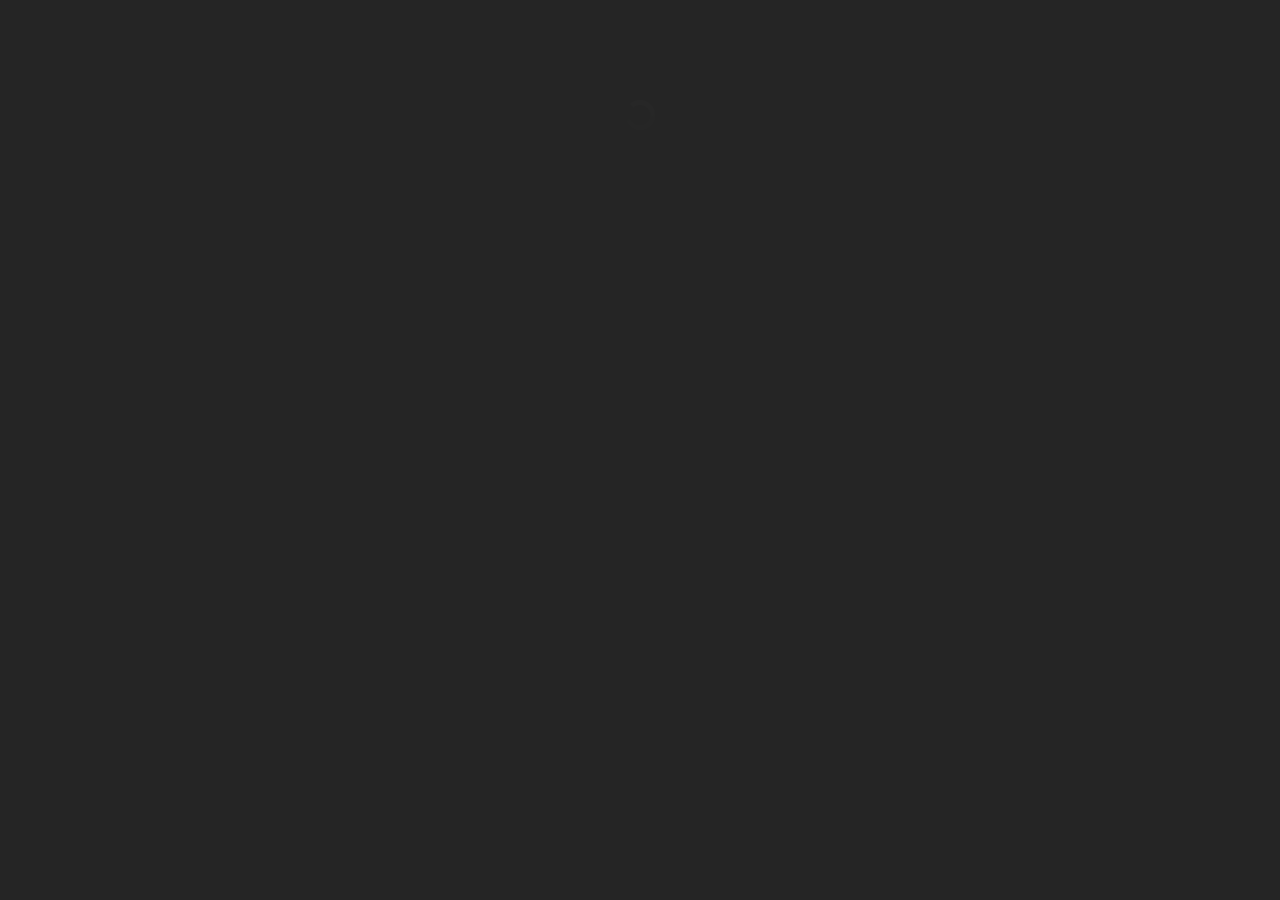
==== about.html @ c91931d6 "first commit" ====
<!doctype html>
<!--[if lt IE 7 ]><html class="ie ie6" lang="en"> <![endif]-->
<!--[if IE 7 ]><html class="ie ie7" lang="en"> <![endif]-->
<!--[if IE 8 ]><html class="ie ie8" lang="en"> <![endif]-->
<!--[if (gte IE 9)|!(IE)]><!--><html lang="en"> <!--<![endif]-->
<head>
<meta charset="utf-8">

<!--
••••••••••••••••••••••••

Powered by Type & Grids™
www.typeandgrids.com

••••••••••••••••••••••••
-->

<title>Dr. Roman Lissermann</title>
<meta name="description" content="Homepage of Dr. Roman Lissermann">
<meta name="author" content="Dr. Roman Lissermann">
<meta name="viewport" content="width=device-width, initial-scale=1, maximum-scale=1">

<!-- CSS
================================================================================================= -->
<link rel="stylesheet" href="css/base.css">
<link rel="stylesheet" href="css/themes/type_02.css">
<link rel="stylesheet" href="css/themes/color_12.css">

<!--[if lt IE 9]>
	<script src="http://html5shim.googlecode.com/svn/trunk/html5.js"></script>
<![endif]-->

<!-- Favicons
================================================================================================= -->
<link rel="shortcut icon" href="images/favicons/favicon.ico">
<link rel="apple-touch-icon" href="images/favicons/apple-touch-icon.png">
<link rel="apple-touch-icon" sizes="72x72" href="images/favicons/apple-touch-icon-72x72.png">
<link rel="apple-touch-icon" sizes="114x114" href="images/favicons/apple-touch-icon-114x114.png">

<!-- JS
================================================================================================= -->
<script src="js/libs/modernizr.min.js"></script>
<script src="js/libs/jquery-1.8.3.min.js"></script>
<script src="js/libs/jquery.easing.1.3.min.js"></script>
<script src="js/libs/jquery.fitvids.js"></script>
<script src="js/script.js"></script>

</head>
<body>

<!-- Write preloader to page - this allows the site to load for users with JS disabled -->
<script type="text/javascript">
	document.write("<div id='sitePreloader'><div id='preloaderImage'><img src='images/site_preloader.gif' alt='Preloader' /></div></div>");
</script>

<div class="container">
	
	<!-- Header begins ========================================================================== -->
	<header class="sixteen columns">
		<div id="logo">
			<h1>Dr. Roman Lissermann</h1>
			<h2>IT Auditor at Deutsche Bank</h2>
			<!--
			<img src="images/logo.png" width="275" height="35" alt="Logo" />
			-->
		</div>
		<nav>
			<ul>
				<li><a href="index.html" >Home</a></li>
				<li><a href="projects.html">Projects</a></li>							
				<!--<li><a href="publications.html">Publications</a></li>-->
				<li><a href="about.html" style="color: rgb(255,255,255)">About</a></li>		
				<!--<li><a href="http://wordpress.org" target="_blank">Blog</a></li>-->
			</ul>
		</nav>
		<hr />
	</header>
	<!-- Header ends ============================================================================ -->
	
	<div class="seven columns"> 
				<h4>News</h4>
				
				<ul class="linedList">
					<li>Finished my PhD. Here is a link to my thesis: <a href="http://tuprints.ulb.tu-darmstadt.de/4167/">Novel Devices and Interaction Concepts for Fluid Collaboration</a></li>
					<li>Accepted full paper at OzCHI 2014: <a href="https://www.tk.informatik.tu-darmstadt.de/de/publications/details/?no_cache=1&tx_bibtex_pi1%5Bpub_id%5D=TUD-CS-2014-0916">EarPut: Augmenting Ear-worn Devices for Ear-based Interaction</a></li>
					<li>Accepted  Springer publication: <a href="http://link.springer.com/article/10.1007/s00287-014-0799-z?sa_campaign=email/event/articleAuthor/onlineFirst">Immersive Tabletop: der digitale Tisch als Tisch</a></li>
					<li>Accepted work at CHI 2014.
 				   		<ul>
      						<li>(full paper) <a href="http://www.tk.informatik.tu-darmstadt.de/de/research/tangible-interaction/permulin/">Permulin: Mixed-Focus Collaboration on Multi-View Tabletops.</a></li>
	      					<li>(WiP) <a href="http://www.tk.informatik.tu-darmstadt.de/de/research/tangible-interaction/CollaborativeTV/">Interaction Techniques for Co-located Collaborative TV.</a></li>
    	  					<li>(Workshop Demo) <a href="www.tk.informatik.tu-darmstadt.de/de/research/tangible-interaction/earput/">EarPut: Augmenting Behind-the-Ear Devices for Mobile Interaction.</a></li>
	   				  </ul>
	 	  			<li>I got accepted for a summer internship <br/> at Yahoo! Research. </li>
					<li>CHI '13: Two WiP papers and one Interactivity got accepted.</li>
				</ul>
	
	</div>
	
	<div class="seven columns"> 
		<img src="./img/lissermann.jpg" width="400" alt="Dr. Roman Lissermann" />
	
	</div>
	
	
	
	
	<div class="two columns"> </div>
	
	<div class="seven columns"> 
			<h4>Conferences & Travel</h4>					
			<ul class="linedList">
				<li>04/2014, CHI 2014</li>
				<li>06/2013 - 10/2013, Yahoo Inc., Sunnyvale, USA</li>
				<li>05/2013, CHI 2013 (<a href="https://www.informatik.tu-darmstadt.de/de/forschung/veroeffentlichungen/details/?no_cache=1&tx_bibtex_pi1%5Bpub_id%5D=TUD-CS-2013-0033">WiP 1</a>, <a href="https://www.informatik.tu-darmstadt.de/de/forschung/veroeffentlichungen/details/?no_cache=1&tx_bibtex_pi1%5Bpub_id%5D=TUD-CS-2013-0034">WiP 2</a>, <a href="http://www.tk.informatik.tu-darmstadt.de/de/publications/details/?no_cache=1&tx_bibtex_pi1%5Bpub_id%5D=TUD-CS-2013-0051">Interactivity</a>)</li> 
				<li>03/2013, Invited Talk, NASA JPL, Los Angeles</li>
				<li>03/2013, IUI 2013 (<a href="http://www.smart-objects.org">Workshop</a>)</li>
				<li>11/2012, ACM MM 2012 (<a href="http://dl.acm.org/citation.cfm?id=2393347.2393372&coll=DL&dl=ACM">Paper</a>)</li>
				<li>05/2012, CHI 2012 (<a href="http://dl.acm.org/citation.cfm?id=2223656.2223839">WiP</a>)</li>
			</ul>		
					
	</div> 
	
	
	
	
	<!-- Footer begins ========================================================================== -->
	<footer class="sixteen columns">
		<hr />
		<ul id="footerLinks">
			<li>&copy; 2014 <a href="index.html">Dr. Roman Lissermann</a>. All rights reserved.</li>
				
				<li><a href="http://www.linkedin.com/pub/roman-lissermann/66/3a7/918"><img src="img/linkedin.png" border=0 /></a></li>
				
				<!-- *****************************************************************************************
				The "Powered by Type & Grids" link in the footer is required in the Free version
				typeandgrids.com/pirates -->
				<li>Powered by <a href="http://www.typeandgrids.com" target="_blank">Type &amp; Grids</a></li>
				<!--  ************************************************************************************ -->
				
		</ul>
	</footer>
	<!-- Footer ends ============================================================================ -->
		
		
</div><!-- container -->
</body>
</html>
---- css/base.css ----
/*
••••••••••••••••••••••••

Powered by Type & Grids™
www.typeandgrids.com

••••••••••••••••••••••••
*/

/*
Responsive grid is from Skeleton by Dave Gamache
www.getskeleton.com
*/

/*===================================================================================================
Contents
=====================================================================================================
	1) Reset & basics
	2) Basic styles
	3) Typography
	4) Links
	5) Lists
	6) Images
	7) Buttons
	8) Forms
	9) Misc
	10) Base 960 grid
    11) Tablet (Portrait)
    12) Mobile (Portrait)
    13) Mobile (Landscape)
    14) Clearing
	15) Portfolio slider
	16) Site styles
	17) Media queries
	18) Print styles
*/

/*===================================================================================================
1) Reset & basics
===================================================================================================*/
	html, body, div, span, applet, object, iframe, h1, h2, h3, h4, h5, h6, p, blockquote, pre, a, abbr, acronym, address, big, cite, code, del, dfn, em, img, ins, kbd, q, s, samp, small, strike, strong, sub, sup, tt, var, b, u, i, center, dl, dt, dd, ol, ul, li, fieldset, form, label, legend, table, caption, tbody, tfoot, thead, tr, th, td, article, aside, canvas, details, embed, figure, figcaption, footer, header, hgroup, menu, nav, output, ruby, section, summary, time, mark, audio, video {
		margin: 0;
		padding: 0;
		border: 0;
		font-size: 100%;
		font: inherit;
		vertical-align: baseline; }
	article, aside, details, figcaption, figure, footer, header, hgroup, menu, nav, section {
		display: block; }
	body {
		line-height: 1; }
	ol, ul {
		list-style: none; }
	blockquote, q {
		quotes: none; }
	blockquote:before, blockquote:after,
	q:before, q:after {
		content: '';
		content: none; }
	table {
		border-collapse: collapse;
		border-spacing: 0; }

/*===================================================================================================
2) Basic styles
===================================================================================================*/
	body {
		background: #fff;
		font: 14px/21px Arial, sans-serif;
		color: #444;
		-webkit-font-smoothing: antialiased; /* Fix for webkit rendering */
		-webkit-text-size-adjust: 100%;
		
		-webkit-transition: background-color 0.8s ease-out;
		-moz-transition: background-color 0.8s ease-out;
		-o-transition: background-color 0.8s ease-out;
		transition: background-color 0.8s ease-out;
	}

/*===================================================================================================
3) Typography
===================================================================================================*/
	h1, h2, h3, h4, h5, h6 {
		color: #222;
		font-family: Georgia, Arial, sans-serif;
		font-weight: normal; }
	h1 a, h2 a, h3 a, h4 a, h5 a, h6 a { font-weight: inherit; }
	h1 { font-size: 46px; line-height: 50px; margin-bottom: 14px;}
	h2 { font-size: 35px; line-height: 40px; margin-bottom: 10px; }
	h3 { font-size: 28px; line-height: 34px; margin-bottom: 6px; }
	h4 { font-size: 21px; line-height: 30px; margin-bottom: 6px; }
	h5 { font-size: 17px; line-height: 24px; }
	h6 { font-size: 14px; line-height: 21px; }
	.subheader { color: #777; }

	p { margin: 0 0 20px 0; }
	p img { margin: 0; }
	p.lead { font-size: 21px; line-height: 27px; color: #777;  }

	em { font-style: italic; }
	strong { font-weight: bold; color: #333; }
	small { font-size: 80%; }

	blockquote, blockquote p { font-family: Georgia, Arial, sans-serif; font-size: 14px; line-height: 1.5; font-style: italic; }
	blockquote { margin: 0 0 20px; padding: 9px 20px 0 19px; border-left: 1px solid #ddd; }
	blockquote cite { font-family: Arial, sans-serif; font-style: normal; font-weight: bold; display: block; padding-top: 8px; }
	blockquote cite:before { content: "\2014"; }
	/*blockquote cite a, blockquote cite a:visited, blockquote cite a:visited { color: #555; }*/

	hr { border: solid #ddd; border-width: 1px 0 0; clear: both; margin: 10px 0 30px; height: 0; }

/*===================================================================================================
4) Links
===================================================================================================*/
	a, a:visited { color: #333; text-decoration: underline; outline: 0; }
	a:hover, a:focus { color: #777; }
	p a, p a:visited { line-height: inherit; }

/*===================================================================================================
5) Lists
===================================================================================================*/
	ul, ol { margin-bottom: 20px; }
	ul { list-style: none outside; }
	ol { list-style: decimal; }
	ol, ul.square, ul.circle, ul.disc { margin-left: 30px; }
	ul.square { list-style: square outside; }
	ul.circle { list-style: circle outside; }
	ul.disc { list-style: disc outside; }
	ul ul, ul ol,
	ol ol, ol ul { margin: 4px 0 5px 30px; font-size: 90%;  }
	ul ul li, ul ol li,
	ol ol li, ol ul li { margin-bottom: 6px; }
	li { line-height: 18px; margin-bottom: 12px; }
	ul.large li { line-height: 21px; }
	li p { line-height: 21px; }

/*===================================================================================================
6) Images
===================================================================================================*/
	img.scale-with-grid {
		max-width: 100%;
		height: auto; }

/*===================================================================================================
7) Buttons
===================================================================================================*/
	.button,
	button,
	input[type="submit"],
	input[type="reset"],
	input[type="button"] {
		background: #eee; /* Old browsers */
		background: #eee -moz-linear-gradient(top, rgba(255,255,255,.2) 0%, rgba(0,0,0,.2) 100%); /* FF3.6+ */
		background: #eee -webkit-gradient(linear, left top, left bottom, color-stop(0%,rgba(255,255,255,.2)), color-stop(100%,rgba(0,0,0,.2))); /* Chrome,Safari4+ */
		background: #eee -webkit-linear-gradient(top, rgba(255,255,255,.2) 0%,rgba(0,0,0,.2) 100%); /* Chrome10+,Safari5.1+ */
		background: #eee -o-linear-gradient(top, rgba(255,255,255,.2) 0%,rgba(0,0,0,.2) 100%); /* Opera11.10+ */
		background: #eee -ms-linear-gradient(top, rgba(255,255,255,.2) 0%,rgba(0,0,0,.2) 100%); /* IE10+ */
		background: #eee linear-gradient(top, rgba(255,255,255,.2) 0%,rgba(0,0,0,.2) 100%); /* W3C */
	  border: 1px solid #aaa;
	  border-top: 1px solid #ccc;
	  border-left: 1px solid #ccc;
	  padding: 4px 12px;
	  -moz-border-radius: 3px;
	  -webkit-border-radius: 3px;
	  border-radius: 3px;
	  color: #444;
	  display: inline-block;
	  font-size: 11px;
	  font-weight: bold;
	  text-decoration: none;
	  text-shadow: 0 1px rgba(255, 255, 255, .75);
	  cursor: pointer;
	  /*margin-bottom: 20px;*/
	  line-height: normal;
	  padding: 8px 10px;
	  font-family: Arial, sans-serif; }

	.button:hover,
	button:hover,
	input[type="submit"]:hover,
	input[type="reset"]:hover,
	input[type="button"]:hover {
		color: #222;
		background: #ddd; /* Old browsers */
		background: #ddd -moz-linear-gradient(top, rgba(255,255,255,.3) 0%, rgba(0,0,0,.3) 100%); /* FF3.6+ */
		background: #ddd -webkit-gradient(linear, left top, left bottom, color-stop(0%,rgba(255,255,255,.3)), color-stop(100%,rgba(0,0,0,.3))); /* Chrome,Safari4+ */
		background: #ddd -webkit-linear-gradient(top, rgba(255,255,255,.3) 0%,rgba(0,0,0,.3) 100%); /* Chrome10+,Safari5.1+ */
		background: #ddd -o-linear-gradient(top, rgba(255,255,255,.3) 0%,rgba(0,0,0,.3) 100%); /* Opera11.10+ */
		background: #ddd -ms-linear-gradient(top, rgba(255,255,255,.3) 0%,rgba(0,0,0,.3) 100%); /* IE10+ */
		background: #ddd linear-gradient(top, rgba(255,255,255,.3) 0%,rgba(0,0,0,.3) 100%); /* W3C */
	  border: 1px solid #888;
	  border-top: 1px solid #aaa;
	  border-left: 1px solid #aaa; }

	.button:active,
	button:active,
	input[type="submit"]:active,
	input[type="reset"]:active,
	input[type="button"]:active {
		border: 1px solid #666;
		background: #ccc; /* Old browsers */
		background: #ccc -moz-linear-gradient(top, rgba(255,255,255,.35) 0%, rgba(10,10,10,.4) 100%); /* FF3.6+ */
		background: #ccc -webkit-gradient(linear, left top, left bottom, color-stop(0%,rgba(255,255,255,.35)), color-stop(100%,rgba(10,10,10,.4))); /* Chrome,Safari4+ */
		background: #ccc -webkit-linear-gradient(top, rgba(255,255,255,.35) 0%,rgba(10,10,10,.4) 100%); /* Chrome10+,Safari5.1+ */
		background: #ccc -o-linear-gradient(top, rgba(255,255,255,.35) 0%,rgba(10,10,10,.4) 100%); /* Opera11.10+ */
		background: #ccc -ms-linear-gradient(top, rgba(255,255,255,.35) 0%,rgba(10,10,10,.4) 100%); /* IE10+ */
		background: #ccc linear-gradient(top, rgba(255,255,255,.35) 0%,rgba(10,10,10,.4) 100%); /* W3C */ }

	.button.full-width,
	button.full-width,
	input[type="submit"].full-width,
	input[type="reset"].full-width,
	input[type="button"].full-width {
		width: 100%;
		padding-left: 0 !important;
		padding-right: 0 !important;
		text-align: center; }

	/* Fix for odd Mozilla border & padding issues */
	button::-moz-focus-inner,
	input::-moz-focus-inner {
    border: 0;
    padding: 0;
	}

/*===================================================================================================
8) Forms
===================================================================================================*/
	form {
		margin-bottom: 20px; }
	fieldset {
		margin-bottom: 20px; }
	input[type="text"],
	input[type="password"],
	input[type="email"],
	textarea,
	select {
		border: 1px solid #ccc;
		padding: 6px 4px;
		outline: none;
		-moz-border-radius: 2px;
		-webkit-border-radius: 2px;
		border-radius: 2px;
		font: 13px Arial, sans-serif;
		color: #444;
		margin: 0;
		width: 210px;
		max-width: 100%;
		display: block;
		margin-bottom: 20px;
		background: #fff; }
	select {
		padding: 0; }
	input[type="text"]:focus,
	input[type="password"]:focus,
	input[type="email"]:focus,
	textarea:focus {
		border: 1px solid #aaa;
 		color: #444;
 		-moz-box-shadow: 0 0 3px rgba(0,0,0,.2);
		-webkit-box-shadow: 0 0 3px rgba(0,0,0,.2);
		box-shadow:  0 0 3px rgba(0,0,0,.2); }
	textarea {
		min-height: 60px; }
	label,
	legend {
		display: block;
		font-weight: bold;
		font-size: 13px;  }
	select {
		width: 220px; }
	input[type="checkbox"] {
		display: inline; }
	label span,
	legend span {
		font-weight: normal;
		font-size: 13px;
		color: #444; }

/*===================================================================================================
9) Misc
===================================================================================================*/
	.remove-bottom { margin-bottom: 0 !important; }
	.half-bottom { margin-bottom: 10px !important; }
	.add-bottom { margin-bottom: 20px !important; }

/*===================================================================================================
10) Base 960 grid
===================================================================================================*/
    .container                                  { position: relative; width: 960px; margin: 0 auto; padding: 0; }
    .container .column,
    .container .columns                         { float: left; display: inline; margin-left: 10px; margin-right: 10px; }
    .row                                        { margin-bottom: 20px; }

    /* Nested Column Classes */
    .column.alpha, .columns.alpha               { margin-left: 0; }
    .column.omega, .columns.omega               { margin-right: 0; }

    /* Base Grid */
    .container .one.column,
    .container .one.columns                     { width: 40px;  }
    .container .two.columns                     { width: 100px; }
    .container .three.columns                   { width: 160px; }
    .container .four.columns                    { width: 220px; }
    .container .five.columns                    { width: 280px; }
    .container .six.columns                     { width: 340px; }
    .container .seven.columns                   { width: 400px; }
    .container .eight.columns                   { width: 460px; }
    .container .nine.columns                    { width: 520px; }
    .container .ten.columns                     { width: 580px; }
    .container .eleven.columns                  { width: 640px; }
    .container .twelve.columns                  { width: 700px; }
    .container .thirteen.columns                { width: 760px; }
    .container .fourteen.columns                { width: 820px; }
    .container .fifteen.columns                 { width: 880px; }
    .container .sixteen.columns                 { width: 940px; }

    .container .one-third.column                { width: 300px; }
    .container .two-thirds.column               { width: 620px; }

    /* Offsets */
    .container .offset-by-one                   { padding-left: 60px;  }
    .container .offset-by-two                   { padding-left: 120px; }
    .container .offset-by-three                 { padding-left: 180px; }
    .container .offset-by-four                  { padding-left: 240px; }
    .container .offset-by-five                  { padding-left: 300px; }
    .container .offset-by-six                   { padding-left: 360px; }
    .container .offset-by-seven                 { padding-left: 420px; }
    .container .offset-by-eight                 { padding-left: 480px; }
    .container .offset-by-nine                  { padding-left: 540px; }
    .container .offset-by-ten                   { padding-left: 600px; }
    .container .offset-by-eleven                { padding-left: 660px; }
    .container .offset-by-twelve                { padding-left: 720px; }
    .container .offset-by-thirteen              { padding-left: 780px; }
    .container .offset-by-fourteen              { padding-left: 840px; }
    .container .offset-by-fifteen               { padding-left: 900px; }

/*===================================================================================================
11) Tablet (Portrait)
===================================================================================================*/
    /* Note: Design for a width of 768px */

    @media only screen and (min-width: 768px) and (max-width: 959px) {
        .container                                  { width: 768px; }
        .container .column,
        .container .columns                         { margin-left: 10px; margin-right: 10px;  }
        .column.alpha, .columns.alpha               { margin-left: 0; margin-right: 10px; }
        .column.omega, .columns.omega               { margin-right: 0; margin-left: 10px; }
        .alpha.omega                                { margin-left: 0; margin-right: 0; }

        .container .one.column,
        .container .one.columns                     { width: 28px; }
        .container .two.columns                     { width: 76px; }
        .container .three.columns                   { width: 124px; }
        .container .four.columns                    { width: 172px; }
        .container .five.columns                    { width: 220px; }
        .container .six.columns                     { width: 268px; }
        .container .seven.columns                   { width: 316px; }
        .container .eight.columns                   { width: 364px; }
        .container .nine.columns                    { width: 412px; }
        .container .ten.columns                     { width: 460px; }
        .container .eleven.columns                  { width: 508px; }
        .container .twelve.columns                  { width: 556px; }
        .container .thirteen.columns                { width: 604px; }
        .container .fourteen.columns                { width: 652px; }
        .container .fifteen.columns                 { width: 700px; }
        .container .sixteen.columns                 { width: 748px; }

        .container .one-third.column                { width: 236px; }
        .container .two-thirds.column               { width: 492px; }

        /* Offsets */
        .container .offset-by-one                   { padding-left: 48px; }
        .container .offset-by-two                   { padding-left: 96px; }
        .container .offset-by-three                 { padding-left: 144px; }
        .container .offset-by-four                  { padding-left: 192px; }
        .container .offset-by-five                  { padding-left: 240px; }
        .container .offset-by-six                   { padding-left: 288px; }
        .container .offset-by-seven                 { padding-left: 336px; }
        .container .offset-by-eight                 { padding-left: 384px; }
        .container .offset-by-nine                  { padding-left: 432px; }
        .container .offset-by-ten                   { padding-left: 480px; }
        .container .offset-by-eleven                { padding-left: 528px; }
        .container .offset-by-twelve                { padding-left: 576px; }
        .container .offset-by-thirteen              { padding-left: 624px; }
        .container .offset-by-fourteen              { padding-left: 672px; }
        .container .offset-by-fifteen               { padding-left: 720px; }
    }

/*===================================================================================================
12) Mobile (Portrait)
===================================================================================================*/
    /* Note: Design for a width of 320px */

    @media only screen and (max-width: 767px) {
        .container { width: 300px; }
        .container .columns,
        .container .column { margin: 0; }

        .container .one.column,
        .container .one.columns,
        .container .two.columns,
        .container .three.columns,
        .container .four.columns,
        .container .five.columns,
        .container .six.columns,
        .container .seven.columns,
        .container .eight.columns,
        .container .nine.columns,
        .container .ten.columns,
        .container .eleven.columns,
        .container .twelve.columns,
        .container .thirteen.columns,
        .container .fourteen.columns,
        .container .fifteen.columns,
        .container .sixteen.columns,
        .container .one-third.column,
        .container .two-thirds.column  { width: 300px; }

        /* Offsets */
        .container .offset-by-one,
        .container .offset-by-two,
        .container .offset-by-three,
        .container .offset-by-four,
        .container .offset-by-five,
        .container .offset-by-six,
        .container .offset-by-seven,
        .container .offset-by-eight,
        .container .offset-by-nine,
        .container .offset-by-ten,
        .container .offset-by-eleven,
        .container .offset-by-twelve,
        .container .offset-by-thirteen,
        .container .offset-by-fourteen,
        .container .offset-by-fifteen { padding-left: 0; }

    }

/*===================================================================================================
13) Mobile (Landscape)
===================================================================================================*/
    /* Note: Design for a width of 480px */

    @media only screen and (min-width: 480px) and (max-width: 767px) {
        .container { width: 420px; }
        .container .columns,
        .container .column { margin: 0; }

        .container .one.column,
        .container .one.columns,
        .container .two.columns,
        .container .three.columns,
        .container .four.columns,
        .container .five.columns,
        .container .six.columns,
        .container .seven.columns,
        .container .eight.columns,
        .container .nine.columns,
        .container .ten.columns,
        .container .eleven.columns,
        .container .twelve.columns,
        .container .thirteen.columns,
        .container .fourteen.columns,
        .container .fifteen.columns,
        .container .sixteen.columns,
        .container .one-third.column,
        .container .two-thirds.column { width: 420px; }
    }

/*===================================================================================================
14) Clearing
===================================================================================================*/
    /* Self clearing goodness */
    .container:after { content: "\0020"; display: block; height: 0; clear: both; visibility: hidden; }

    /* Use clearfix class on parent to clear nested columns, or wrap each row of columns in a <div class="row"> */
    .clearfix:before,
    .clearfix:after,
    .row:before,
    .row:after {
      content: '\0020';
      display: block;
      overflow: hidden;
      visibility: hidden;
      width: 0;
      height: 0; }
    .row:after,
    .clearfix:after {
      clear: both; }
    .row,
    .clearfix {
      zoom: 1; }

    /* You can also use a <br class="clear" /> to clear columns */
    .clear {
      clear: both;
      display: block;
      overflow: hidden;
      visibility: hidden;
      width: 0;
      height: 0;
    }

/*===================================================================================================
15) Portfolio slider
===================================================================================================*/
	.portfolioSlider {	
		position:relative;
		
		/* Set width and height of slider here, in px, % or em */
		width: 600px;
		height: 300px;
		
		/* Used to prevent content "jumping" on page load - this property is removed when JavaScript is loaded and slider is instantiated */
		overflow: hidden;
	}

	/* Slides area */
	.portfolioSlider .portfolioWrapper {
		overflow:hidden;	
		position:relative;
		width:100%; 
		height:100%;
	}
	
	.portfolioSlider .portfolioSlide,
	.portfolioSlider .portfolioWrapper {
		/* Bakground behind slides  */
		
		background: #000000;
		/*
		background: -moz-linear-gradient(top, #111111 0%, #242424 100%); 	
		background: -webkit-linear-gradient(top, #111111 0%,#242424 100%); 
		background: -o-linear-gradient(top, #111111 0%,#242424 100%);
		background: -ms-linear-gradient(top, #111111 0%,#242424 100%); 	
		background: linear-gradient(top, #111111 0%,#242424 100%);
		*/
	}
	
	/* Slides holder, grabbing container */
	.portfolioSlider .portfolioSlidesContainer {
		position: relative;
		left: 0;
		top: 0 !important;
		list-style:none !important;
		margin:0 !important;
		padding:0 !important;
		border: 0 !important;
	}
	
	/* Slide item */
	.portfolioSlider .portfolioSlide {
		padding: 0 !important;
		margin: 0 !important;	
		border: 0 !important;
		list-style: none !important;
		position:relative;
		float:left;
		overflow:hidden;	
	}

	/* Arrow navigation */
	.portfolioSlider .arrow {	
		/*background:url(../img/controlsSprite.png) no-repeat 0 0;*/
		background-color: #C00;
		background-repeat: no-repeat;
		background-position: 0 0;
	
		/* Change arrow size here */
		width: 45px;
		height: 90px;
		top:50%;
		margin-top:-45px;
		cursor: pointer;
		display: block;
		position: absolute;		
		z-index:25;
	}
	
	.portfolioSlider .arrow:hover {
		
	}
	.portfolioSlider .arrow.disabled {
		
	}
	
	/* Left arrow */
	.portfolioSlider .arrow.left {
		background-position: top left;
		left: 0;	
	}
	
	/* Right arrow */
	.portfolioSlider .arrow.right {
		background-position: top right;
		right: 0;
	}
	
	/* Control navigation container (bullets or thumbs) */
	.portfolioSlider .portfolioControlNavOverflow {
		width:100%;
		overflow:hidden;
		position:absolute;
		margin-top:-20px;
		z-index:25;
	}
	/* This container is inside ".portfolioControlNavContainer"  
	   and is used for auto horizontal centering */
	.portfolioSlider .portfolioControlNavCenterer {	
		float: left;
		position: relative;
		left: -50%;
	}
	
	/* Control navigation container*/ 
	.portfolioSlider .portfolioControlNavContainer {
		float: left;
		position: relative;
		left: 50%;	
	}
	
	/* Scrollable thumbnails containers */
	.portfolioSlider .portfolioControlNavThumbsContainer {		
		left:0;
		position:relative;
	}
	
	.portfolioSlider .thumbsAndArrowsContainer {
		overflow:hidden;
		width: 100%;
		position: relative;
	}
	
	.portfolioSlider .portfolioControlNavOverflow.portfolioThumbs {	
		width: auto;
		position: relative;
		overflow: hidden;
		margin-top:4px;	
	}
	
	.portfolioSlider .portfolioControlNavOverflow a{	
		background:#0C0 none no-repeat scroll 0 0;
		width:20px;
		height:20px;	
		float:left;	
		cursor:pointer;	
		position:relative;
		display:block;
		text-indent: -9999px;	
	}
	
	/* Current control navigation item */
	.portfolioSlider .portfolioControlNavOverflow a.current {	
		background-color: #C00;	
	}
	
	/* Hover state navigation item */
	.portfolioSlider .portfolioControlNavOverflow a:hover {	
		background-color: #00C;
	}
	
	/* Thumbnails */
	.portfolioSlider .portfolioControlNavOverflow a.portfolioThumb{	
		/*background: none no-repeat 0 0;*/
		/*background-color: ;*/
		width:144px;
		height:60px;	
		/* thumbnails spacing, use margin-right only */	
		margin-right:4px;
	}
	
	.portfolioSlider .portfolioControlNavOverflow a.portfolioThumb.current {	
		background-position: -3px -3px  !important;
		border:3px solid #C00 !important;
		width:138px;
		height:54px;
	}
	
	.portfolioSlider .portfolioControlNavOverflow a.portfolioThumb:hover {	
		background-position: -3px -3px;	
		border:3px solid #00C;
		width:138px;
		height:54px;
	}
	
	.portfolioSlider .thumbsArrow {	
		width: 38px;
		height: 68px;	
		cursor: pointer;
		display: block;
		position: relative;		
		z-index: 25;
		background: #C99;
	}
	
	.portfolioSlider .thumbsArrow.left {	
		float: left;
	}
	
	.portfolioSlider .thumbsArrow.right {	
		float: right;
	}
	
	.portfolioSlider .thumbsArrow:hover  {
		
	}
	
	.portfolioSlider .thumbsArrow.disabled {
		
	}
	
	/* Captions container */
	.portfolioSlider .portfolioCaption {
		z-index:20;
		display:block;
		position:absolute;	
		left:0;
		top:0;
		/*font: normal normal normal 1em/1.5em Georgia, serif;
		color:#FFF;		*/
	}
	
	/* Caption item */
	.portfolioSlider .portfolioCaptionItem {
		position:absolute;	
		left:0;
		top:0;
		margin: 0;
		padding: 0;
	}
	
	/* Loading screen */
	.portfolioSlider .portfolioLoadingScreen {
		background:#FFF;
		width:100%;
		height:100%;
		position:absolute;
		z-index:99;	
	}
	
	/* Loading screen text ("Loading...") */
	.portfolioSlider .portfolioLoadingScreen p {		
		width:100%;
		position:absolute;	
		margin:0 auto;
		top: 45%;
		text-align:center;
	}
	
	/* Single slide image preloader */
	.portfolioSlider .portfolioPreloader {	
		position: absolute;
		width: 30px;
		height: 30px;
		left: 50%;
		top: 50%;
		margin-left: -12px;
		margin-top: -12px;	
		z-index: 0;	
		background-image: url(slider_assets/preloader.gif);
	}
	
	.portfolioSlider .grab-cursor{cursor:move;}
	.portfolioSlider .grab-cursor{cursor:url("slider_assets/grab.png") 8 8,-moz-grab;}
	.portfolioSlider .grab-cursor{*cursor:url(slider_assets/grab.cur);}
	.portfolioSlider .grab-cursor{cursor:move\0/;} /* ie8 hack */
	
	.portfolioSlider .grabbing-cursor{cursor:move;}
	.portfolioSlider .grabbing-cursor{cursor:url("slider_assets/grabbing.png") 8 8,-moz-grabbing;}
	.portfolioSlider .grabbing-cursor{*cursor:url(slider_assets/grabbing.cur);}
	
	/* Cursor used if mouse dragging is disabled */
	.portfolioSlider .auto-cursor{cursor:auto;}
	
	.portfolioSlider .portfolioHtmlContent {
		position: absolute;
		top: 0;
		left: 0;
	}
	
	.portfolioSlider .non-draggable {
		cursor: auto;
	}
	
	.portfolioSlider .fade-container .portfolioSlide{
		position: absolute;
		left: 0;
		top: 0;
		list-style-type: none;
		margin: 0;
		padding: 0;
		z-index: 10;
	}
	
	.portfolioSlider .portfolioImage {
		max-width:none;
		margin:0;
		padding: 0 !important;
		border: 0 !important;	
	}

	/* Customization */
	.projectThumbnail {
		cursor: pointer;	
	}
	
	.project img.thumbnailImage {
		max-width: 100%;
		height: auto;
		cursor: pointer;
	}
	
	.portfolioSlider {
		width: 100%;
		position: absolute;
		left: 0;
		top: 0;
		overflow: hidden;
		z-index: 10;
	}
	
	.portfolioSliderData {
		display: none;
		overflow: hidden;
	}
	
	.portfolioSlidesContainer {
		display: block;
	}
	
	.first-img-preloader {
		position: absolute;
		left: 0;
		top: 0;
		z-index: 12;
		background: #000;
		/*background: rgba(0,0,0,1.0);*/
		/*filter:inherit;*/
	}
	
	.preloader-graphics {
		position: relative;
		width: 30px;
		height: 30px;
		left: 50%;
		top: 50%;
		margin-left: -12px;
		margin-top: -12px;	
		z-index: 0;	
		background-image: url(slider_assets/preloader.gif);
	}

/*===================================================================================================
16) Site styles
===================================================================================================*/
h1 { font-size: 48px; line-height: 1.2; }
h2 { font-size: 36px; line-height: 1.2; }
h3 { font-size: 24px; line-height: 1.2; }
h4 { font-size: 18px; line-height: 1.2; }
h5 { font-size: 14px; line-height: 1.2; }
h6 { font-size: 12px; line-height: 1.2; }

.currentPage, button.currentPage:hover {
	color: #bbb;
	cursor: default;
}

button.currentPage:hover {
	cursor: auto;
}

#sitePreloader {
	position: absolute;
	top: 0;
	left: 0;
	width: 100%;
	height: 100%;
	background-color: #000;
	z-index: 2;
}

#preloaderImage {
	width: 30px;
	margin: 100px auto;
}

header {
	padding-top: 80px;
	border-top: 3px solid #000;
}

#logo, #logoDetailView {
	float: left;
	cursor: pointer;
}

#logo img, #logoDetailView img {
	margin-top: 28px;
}

#logo h1, #logoDetailView h1 {
	font-family: Georgia, Arial, sans-serif;
	font-weight: normal;
    font-style: normal;
	font-size: 36px;
	line-height: 1.5;
	letter-spacing: -0.05em;
	text-rendering: optimizeLegibility;
}

#logo h2, #logoDetailView h2 {
	font-family: Georgia, Arial, sans-serif;
	font-weight: normal;
    font-style: italic;
	font-size: 16px;
	line-height: 1.2;
	letter-spacing: -0.07em;
	text-rendering: optimizeLegibility;
	margin-top: -23px;
}

a, button {
	-webkit-transition: color 0.2s ease-out;
	-moz-transition: color 0.2s ease-out;
	-o-transition: color 0.2s ease-out;
	transition: color 0.2s ease-out;
}

a, a:visited {
	color: #333;
}

a:hover, a:active, a:focus, #heroNav a:hover, #heroNav a:visited:hover, #heroNav a:active, #heroNav a:focus, #formSubmit:hover, .contentModule a:hover, .contentModule a:visited:hover, .contentModule a:active, .contentModule a:focus { color: #777777; } {
	color: #888;
}

nav {
	list-style: none;
	float: right;
	padding-top: 45px;
	margin-bottom: -30px;
	padding-bottom: 20px;
}

nav ul li {
	display: inline;
	padding-left: 26px;
}

nav ul li:first-child {
	padding-left: 0px;
}

nav ul li a, nav ul li a:visited, nav ul li button, nav ul li span {
	font-family: Arial, sans-serif;
	font-weight: bold;
    font-style: normal;
	font-size: 12px;
	line-height: 1.5;
	letter-spacing: 0;
	text-rendering: auto;
	text-decoration: none;
}

nav ul li button, .projectNav button {
	background: none;
	border: none;
	text-shadow: none;
	padding: 0;
}

nav ul li button {
	margin-bottom: 0px;
}

nav ul li button:hover, .projectNav button:hover {
	background: none;
	border: none;
}

nav ul li button:hover, nav ul li button:active, nav ul li button:focus, nav ul li a:hover, nav ul li a:active, nav ul li a:focus {
	color: #888;
	outline: 0;
}

#overview {
	padding-bottom: 10px;	
}

#overview h3 {
	font-family: Georgia, Arial, sans-serif;
	font-weight: normal;
    font-style: normal;
	font-size: 36px;
	line-height: 1.2;
	letter-spacing: -0.04em;
	text-rendering: auto;
	color: #333;
	margin-top: -7px;
	margin-bottom: 22px;	
}

.project {
	margin-bottom: 40px;
	position: relative;
	overflow: hidden;
}

.projectThumbnail {
	max-width: 100%;
	height: 100%;
}

.projectThumbnail img {
	display: block;
}

.projectThumbnailHover {
	background-color: #000;
	background-color: rgba(0, 0, 0, 0.8);
	position: absolute;
	width: 100%;
	height: 100%;
	display: none;
	z-index: 10;
}

.projectThumbnailHover h4 {
	font-family: Georgia, Arial, sans-serif;
	font-weight: normal;
    font-style: normal;
	font-size: 24px;
	line-height: 1.2;
	letter-spacing: -0.05em;
	text-rendering: auto;
	color: #fff;
	position: absolute;
	margin-top: 40px;
	display: none;
}

.projectThumbnailHover h5 {
	font-family: Arial, sans-serif;
	font-weight: bold;
    font-style: normal;
	font-size: 12px;
	line-height: 1.2;
	letter-spacing: 0;
	text-rendering: auto;
	color: #fff;
	position: absolute;
	padding-top: 69px;
	display: none;
}

.projectInfo {
	overflow: hidden;
}

.projectInfo h4 {
	font-family: Arial, sans-serif;
	font-weight: bold;
    font-style: normal;
	font-size: 14px;
	line-height: 1.2;
	letter-spacing: -0.05em;
	text-rendering: auto;
	color: #444;
	padding-top: 12px;
	padding-bottom: 8px;
	margin-bottom: 4px;
	float: left;
}

.projectNav {
	font-family: Arial, sans-serif;
	font-weight: bold;
    font-style: normal;
	font-size: 11px;
	line-height: 1.2;
	letter-spacing: 0;
	text-rendering: auto;
	color: #444;
	border-top: 1px solid #ddd;
	border-bottom: 1px solid #ddd;
	height: 29px;
	margin-bottom: 9px;
	padding-top: 4px;
	margin-top: 38px;
}

.projectNavCounter {
	font-family: Arial, sans-serif;
	font-weight: bold;
    font-style: normal;
	font-size: 12px;
	letter-spacing: 0;
	text-rendering: auto;
	color: #444;
	font-size: 12px;
	padding-top: 11px;
	float: right;
	text-align: right;
}

.projectNavClose button, .projectNavButtons button, .projectNavEnlarge button {
	font-family: Arial, sans-serif;
	font-weight: bold;
    font-style: normal;
	font-size: 11px;
	line-height: 1.2;
	text-rendering: auto;
	color: #444;
	cursor: pointer;
	text-transform: uppercase;
	letter-spacing: 0.07em;
	text-decoration: none;
}

.projectNav button:hover, .projectNav button:active, .projectNav button:focus {
	color: #777;
	outline: 0;
}

.projectNavInactive, button.projectNavInactive, button.projectNavInactive:hover, button.projectNavInactive:active {
	color: #ccc;
	text-decoration: none;
	cursor: auto;
}

.projectNavEnlarge {
	float: left;
	/*padding-left: 1px;*/
	padding-top: 5px;
	padding-top: 7px\9; /* IE adjustment */
	width: auto;
}

.projectNavClose {
	float: right;
	padding-top: 5px;
	padding-top: 7px\9; /* IE adjustment */
}

.projectNavButtons {
	padding-top: 5px;
	padding-top: 7px\9; /* IE adjustment */
	text-align: center;
}

/* Tweak positioning slightly in Firefox */
@-moz-document url-prefix() {
	.projectNavEnlarge, .projectNavClose, .projectNavButtons {
		padding-top: 7px;
	}
}

.projectInfo, .linedList {
	border-bottom: 3px solid #ddd;
}

.projectInfo p:nth-of-type(1) {
	margin-top: 9px;
}

.projectInfo p:nth-last-child(2) {
	padding-bottom: 10px;
	border-bottom: 1px solid #ddd;
}

#about p, #about blockquote {
	margin-bottom: 24px;
}

p strong, .projectInfo strong {
	color: #444;
}

p, .projectInfo p, .projectInfo li {
	font-family: Arial, sans-serif;
	font-weight: normal;
    font-style: normal;
	font-size: 14px;
	line-height: 1.3;
	letter-spacing: 0;
	text-rendering: auto;
}

.projectInfo ul {
	margin-top: -8px;
	margin-bottom: 7px;
}

.projectInfo p + ul {
	margin-top: -20px;
}

.projectInfo li, .linedList li {
	border-top: 1px solid #ddd;
	margin-top: 6px;
	margin-bottom: -1px;
	padding-top: 6px;
	padding-bottom: 0px;
}

.projectInfo li:first-child {
	border-top: none;
}

.projectInfo li:last-child {
	margin-bottom: -2px;
}

.linedList {
	padding-bottom: 7px;
}

#about img, #detailView img {
	max-width: 100%;
	height: auto;
}

#detailView img {
	padding-bottom: 12px;
}

#detailViewImages {
	text-align: center;
}

#detailViewBack {
	font-size: 12px;
	font-weight: bold;
	margin-top: -18px;
}

#detailViewBack a {
	text-decoration: none;
}

footer {
	margin-top: 0px;
	margin-bottom: 40px;
}

footer p {
	font-family: Arial, sans-serif;
	font-weight: normal;
    font-style: normal;
	font-size: 12px;
	line-height: 1.4;
	letter-spacing: 0;
	text-rendering: auto;
	color: #333;	
}

.video {
	margin-bottom: 30px;
}

#faq p:first-child, #heroNav a, #heroNav a:visited, .contentModule a, .contentModule a:visited {
	color: #333333;
}

#formField {
	border: 1px solid #555555;
	margin: 0;
	width: 200px;
	height: 20px;
	display: inline;
	font-family: Arial, sans-serif;
	font-weight: normal;
    font-style: normal;
	font-size: 14px;
	line-height: 1.2;
	letter-spacing: 0;
	text-decoration: none;
	text-transform: none;
	text-rendering: auto;
}

#formSubmit {
	display: inline;
	padding-bottom: 0;
	margin-bottom: 0;
	border: none;
	background: none;
	padding-left: 5px;
	font-family: Arial, sans-serif;
	font-weight: bold;
    font-style: normal;
	font-size: 12px;
	line-height: 1.2;
	letter-spacing: 0.09em;
	text-decoration: none;
	text-transform: uppercase;
	text-rendering: auto;
	text-shadow: none;
	-webkit-transition: color 0.2s ease-out;
	-moz-transition: color 0.2s ease-out;
	-o-transition: color 0.2s ease-out;
	transition: color 0.2s ease-out;
}

#formField, #content #heroNav ul li, #footerLinks li, #heroNav, .contentModule {
	border-color: #dddddd;
}

#formSubmit, #formField {
	color: #444444;
}

#formField {
	background: #fff;
}

#formField:focus {
	background: #fff;
}

#content img {
	max-width: 100%;
	height: auto;
}

#hero {
	margin-top: -15px;
	margin-bottom: -1px;
}

#heroNav {
	margin-top: 20px;
	padding-top: 18px;
	border-top: 1px solid;
	border-bottom: 1px solid;
	margin-bottom: 26px;
}

#content #heroNav ul li {
	display: inline;
	padding-left: 12px;
	margin-left: 0;
	border-right: 1px solid;
	padding-right: 15px;
}

#content #heroNav ul li:last-child {
	border-right: none;
	padding-right: 0;
	margin-right: 0;
}

#heroNav ul li:first-child {
	padding-left: 0;
	margin-left: 0;
}

#heroNav ul {
	text-align: center;
	margin-bottom: 18px;
}

#heroNav a {
	font-family: Arial, sans-serif;
	font-weight: bold;
    font-style: normal;
	font-size: 16px;
	line-height: 1.2;
	letter-spacing: 0;
	text-decoration: underline;
	text-transform: none;
	text-rendering: auto;
}

#content ul li {
	list-style-type: disc;
	margin-left: 30px;
	margin-bottom: 10px;
}

.contentModule ul, .contentModule ol {
	padding-top: 8px;
}

#footerLinks li {
	font-weight: bold;
	font-size: 12px;
	display: inline;
	padding-left: 12px;
	margin-left: 0;
	border-right: 1px solid;
	padding-right: 15px;
}

#footerLinks li:first-child {
	padding-left: 0;
}

#footerLinks li:last-child {
	border-right: none;
}

.contentModule {
	margin-bottom: 22px;
	padding-bottom: 6px;
	border-bottom: 1px solid;
}

.contentModule p {
	margin-top: 10px;
	margin-bottom: 15px;
	line-height: 1.4;
}

.contentModule li:first-child, .contentModule p:first-child {
	margin-top: -3px;
}

.contentModule:last-child {
	border-bottom: none;
}

#faq p {
	margin-top: -5px;
}

#faq p:first-child {
	font-weight: bold;
	margin-top: 0px;
	line-height: 1.2;
}

code {
	font-family: "Courier New", Courier, monospace;
	font-size: 12px;
	background: #fff;
	color: #000;
	text-shadow: none;
	padding-top: 5px;
	padding-bottom: 5px;
}

.thumbnailMask {
	/*background-image: url("../images/masks/rounded.png");*/
	/*
	Disable pointer events to allow swipe navigation - needed to use a svg instead of a div since no versions of IE support pointer events on divs
	*/
	pointer-events: none;
	width: 460px;
	height: 284px;
	position: absolute;
	z-index: 24;
}

/*===================================================================================================
17) Media queries
===================================================================================================*/
	/* Smaller than standard 960 (devices and browsers) */
	@media only screen and (max-width: 959px) {
		
		nav ul li a, nav ul li button, nav ul li span, #detailViewBack {
			font-size: 14px;
		}
		
		nav {
			padding-top: 45px;
		}
		
		.thumbnailMask {
			background-size: 364px 224px;
		}
		
	}

	/* Tablet portrait size to standard 960 (devices and browsers) */
	@media only screen and (min-width: 768px) and (max-width: 959px) {
		
		.projectThumbnailHover h4 {
			font-size: 18px;
		}
		
		.projectThumbnailHover h5 {
			font-size: 11px;
			padding-top: 63px;
		}
		
		#heroNav a {
			font-size: 14px;
		}
		
		#footerLinks li {
			font-size: 13px;
		}
		
	}

	/* All mobile sizes (devices and browser) */
	@media only screen and (max-width: 767px) {
		
		#logo h1, #logoDetailView h1 {
			font-size: 30px;
			line-height: 1.1;
		}
		
		#logo h2, #logoDetailView h2 {
			margin-top: -12px;
		}
		
		header {
			padding-top: 40px;
		}
		
		nav {
			float: left;
			clear: both;
			width: 100%;
			border-top: 1px solid #ddd;
			padding-top: 10px;
			padding-bottom: 0px;
			margin-bottom: -10px;
		}
		
		#overview {
			padding-bottom: 0px;
		}
		
		.project {
			margin-bottom: 30px;
		}
		
		footer p {
			font-size: 14px;
		}
		
		#content #heroNav ul li {
			display: block;
			padding-left: 0;
			margin-left: 0;
			border-right: none;
			line-height: 2.0;
		}
		
		#heroNav ul {
			text-align: left;
		}
		
		#footerLinks li {
			display: block;
			padding-left: 0;
			margin-left: 0;
			border-right: none;
			padding-bottom: 8px;
		}
		
		#footerLinks ul {
			text-align: left;
		}
		
		/* Add back border to last child of first column */
		.eight:nth-child(4n) .contentModule:last-child, .eight:nth-of-type(1) .contentModule:last-child {
			border-bottom: 1px solid #dddddd;
			
		}
		
		.thumbnailMask {
			background-size: 420px 259px;
		}
		
	}

	/* Mobile landscape size to tablet portrait (devices and browsers) */
	@media only screen and (min-width: 480px) and (max-width: 767px) {
		
	}

	/* Mobile portrait size to mobile landscape size (devices and browsers) */
	@media only screen and (max-width: 479px) {
		
		#logo h1, #logoDetailView h1 {
			font-size: 30px;
		}
		
		#logo h2, #logoDetailView h2 {
			font-size: 14px;
			margin-top: -10px;
		}
		
		#overview h3 {
			font-size: 24px;	
		}
		
		.projectThumbnailHover h4 {
			font-size: 14px;
		}
		
		.projectThumbnailHover h5 {
			font-size: 11px;
			padding-top: 58px;
		}
		
		.thumbnailMask {
			background-size: 300px 185px;
		}
		
	}

/*===================================================================================================
18) Print
===================================================================================================*/
@media print {
  * { background: transparent !important; color: black !important; box-shadow:none !important; text-shadow: none !important; filter:none !important; -ms-filter: none !important; } /* Black prints faster: h5bp.com/s */
  a, a:visited { text-decoration: underline; }
  a[href]:after { content: " (" attr(href) ")"; }
  abbr[title]:after { content: " (" attr(title) ")"; }
  .ir a:after, a[href^="javascript:"]:after, a[href^="#"]:after { content: ""; }  /* Don't show links for images, or javascript/internal links */
  pre, blockquote { border: 1px solid #999; page-break-inside: avoid; }
  thead { display: table-header-group; } /* h5bp.com/t */
  tr, img { page-break-inside: avoid; }
  img { max-width: 100% !important; }
  @page { margin: 0.5cm; }
  p, h2, h3 { orphans: 3; widows: 3; }
  h2, h3 { page-break-after: avoid; }
}
---- css/themes/type_02.css ----
/*
••••••••••••••••••••••••

Powered by Type & Grids™
www.typeandgrids.com

••••••••••••••••••••••••
*/

/*===================================================================================================
Contents
=====================================================================================================
	1) @font-face definitions
	2) Styles
	3) Positioning adjustments
	4) Media query adjustments
*/

/*===================================================================================================
1) @font-face definitions
===================================================================================================*/


/*===================================================================================================
2) Styles
===================================================================================================*/


/* line 324, ../scss/_custom.scss */
a.current {
  color: #dddddd;
  pointer-events: none;
}

/* line 329, ../scss/_custom.scss */
a.current:hover {
  color: #dddddd;
}

#logo h1, #logoDetailView h1 {
	font-family: "HelveticaNeue", "Helvetica Neue", Helvetica, Arial, sans-serif;
	font-weight: bold;
    font-style: normal;
	font-size: 36px;
	line-height: 1.5;
	letter-spacing: -0.06em;
	text-decoration: none;
	text-transform: none;
	text-rendering: optimizeLegibility;
}

#logo h2, #logoDetailView h2 {
	font-family: "HelveticaNeue", "Helvetica Neue", Helvetica, Arial, sans-serif;
	font-weight: bold;
    font-style: normal;
	font-size: 14px;
	line-height: 1.2;
	letter-spacing: -0.06em;
	text-decoration: none;
	text-transform: none;
	text-rendering: auto;
}

nav ul li a, nav ul li button, nav ul li span, #detailViewBack a {
	font-family: "HelveticaNeue", "Helvetica Neue", Helvetica, Arial, sans-serif;
	font-weight: bold;
    font-style: normal;
	font-size: 12px;
	line-height: 1.5;
	letter-spacing: 0;
	text-decoration: none;
	text-transform: none;
	text-rendering: auto;
}

#overview h3 {
	font-family: "HelveticaNeue", "Helvetica Neue", Helvetica, Arial, sans-serif;
	font-weight: bold;
    font-style: normal;
	font-size: 36px;
	line-height: 1.1;
	letter-spacing: -0.04em;
	text-decoration: none;
	text-transform: none;
	text-rendering: optimizeLegibility;
}

.projectThumbnailHover h4 {
	font-family: "HelveticaNeue", "Helvetica Neue", Helvetica, Arial, sans-serif;
	font-weight: bold;
    font-style: normal;
	font-size: 18px;
	line-height: 1.2;
	letter-spacing: -0.05em;
	text-decoration: none;
	text-transform: none;
	text-rendering: auto;
}

.projectThumbnailHover h5 {
	font-family: "HelveticaNeue", "Helvetica Neue", Helvetica, Arial, sans-serif;
	font-weight: bold;
    font-style: normal;
	font-size: 12px;
	line-height: 1.2;
	letter-spacing: 0;
	text-decoration: none;
	text-transform: none;
	text-rendering: auto;
}

.projectInfo {
	overflow: hidden;
}

.projectInfo h4 {
	font-family: "HelveticaNeue", "Helvetica Neue", Helvetica, Arial, sans-serif;
	font-weight: bold;
    font-style: normal;
	font-size: 14px;
	line-height: 1.2;
	letter-spacing: 0;
	text-decoration: none;
	text-transform: none;
	text-rendering: auto;
}

.projectNavCounter {
	font-family: "HelveticaNeue", "Helvetica Neue", Helvetica, Arial, sans-serif;
	font-weight: bold;
    font-style: normal;
	font-size: 12px;
	line-height: 1.2;
	letter-spacing: 0;
	text-decoration: none;
	text-transform: none;
	text-rendering: auto;
}

.projectNavButtons button {
	font-family: "HelveticaNeue", "Helvetica Neue", Helvetica, Arial, sans-serif;
	font-weight: bold;
    font-style: normal;
	font-size: 11px;
	line-height: 1.2;
	letter-spacing: 0.08em;
	text-decoration: none;
	text-transform: uppercase;
	text-rendering: auto;
}

.projectNavClose button, .projectNavEnlarge button {
	font-family: "HelveticaNeue", "Helvetica Neue", Helvetica, Arial, sans-serif;
	font-weight: bold;
    font-style: normal;
	font-size: 11px;
	line-height: 1.2;
	letter-spacing: 0.08em;
	text-decoration: none;
	text-transform: uppercase;
	text-rendering: auto;
}

p, li, .projectInfo p, .projectInfo li {
	font-family: "HelveticaNeue", "Helvetica Neue", Helvetica, Arial, sans-serif;
	font-weight: normal;
    font-style: normal;
	font-size: 14px;
	line-height: 1.3;
	letter-spacing: 0;
	text-decoration: none;
	text-transform: none;
	text-rendering: auto;
}

footer p {
	font-family: "HelveticaNeue", "Helvetica Neue", Helvetica, Arial, sans-serif;
	font-weight: bold;
    font-style: normal;
	font-size: 12px;
	line-height: 1.2;
	letter-spacing: 0;
	text-decoration: none;
	text-transform: none;
	text-rendering: auto;
}

blockquote, blockquote p {
	font-family: "HelveticaNeue", "Helvetica Neue", Helvetica, Arial, sans-serif;
	font-weight: normal;
    font-style: italic;
	font-size: 14px;
	line-height: 1.4;
	letter-spacing: 0;
	text-decoration: none;
	text-transform: none;
	text-rendering: auto;
}

blockquote cite {
	font-family: "HelveticaNeue", "Helvetica Neue", Helvetica, Arial, sans-serif;
	font-weight: bold;
    font-style: normal;
	font-size: 14px;
	line-height: 1.3;
	letter-spacing: 0;
	text-decoration: none;
	text-transform: none;
	text-rendering: auto;
}

h1, h2, h3, h4, h5, h6 {
	font-family: "HelveticaNeue", "Helvetica Neue", Helvetica, Arial, sans-serif;
	font-weight: bold;
	letter-spacing: -0.05em;
	text-transform: none;
}

#heroNav a {
	font-family: "HelveticaNeue", "Helvetica Neue", Helvetica, Arial, sans-serif;
	font-weight: bold;
    font-style: normal;
	font-size: 16px;
	line-height: 1.2;
	letter-spacing: 0;
	text-decoration: underline;
	text-transform: none;
	text-rendering: auto;
}

#formField {
	font-family: "HelveticaNeue", "Helvetica Neue", Helvetica, Arial, sans-serif;
	font-weight: normal;
    font-style: normal;
	font-size: 14px;
	line-height: 1.2;
	letter-spacing: 0;
	text-decoration: none;
	text-transform: none;
	text-rendering: auto;
}

#formSubmit {
	font-family: "HelveticaNeue", "Helvetica Neue", Helvetica, Arial, sans-serif;
	font-weight: bold;
    font-style: normal;
	font-size: 12px;
	line-height: 1.2;
	letter-spacing: 0.09em;
	text-decoration: none;
	text-transform: uppercase;
	text-rendering: auto;
}

/*===================================================================================================
3) Positioning adjustments
===================================================================================================*/

#logo h2, #logoDetailView h2 {
	margin-top: -23px;
	padding-left: 1px;
}

nav {
	padding-top: 44px;
	margin-bottom: -30px;
}

nav ul li {
	padding-left: 26px;
}

#overview {
	padding-bottom: 10px;	
}

#overview h3 {
	margin-top: -7px;
	margin-bottom: 23px;
}

.projectThumbnailHover h4 {
	margin-top: 40px;
}

.projectThumbnailHover h5 {
	padding-top: 62px;
}

.projectInfo h4 {
	padding-top: 11px;
	padding-bottom: 8px;
}

.projectNavCounter {
	padding-top: 13px;
}

.projectNavClose, .projectNavEnlarge {
	padding-top: 4px;
	padding-top: 7px\9; /* IE adjustment */
}

.projectNavButtons {
	padding-top: 4px;
	padding-top: 7px\9; /* IE adjustment */
}

/* Tweak positioning slightly in Firefox */
@-moz-document url-prefix() {
  .projectNavEnlarge, .projectNavClose, .projectNavButtons {
		padding-top: 5px;
	}
}

.projectInfo ul {
	margin-top: -8px;
	margin-bottom: 7px;
}

.projectInfo p + ul {
	margin-top: -20px;
}

.projectInfo li, .linedList li {
	border-top: 1px solid #ddd;
	margin-top: 6px;
	margin-bottom: -1px;
	padding-top: 6px;
	padding-bottom: 0px;
}

.projectInfo li:last-child {
	margin-bottom: -2px;
}

.linedList {
	padding-bottom: 7px;
}

/*===================================================================================================
4) Media query adjustments
===================================================================================================*/
	/* Smaller than standard 960 (devices and browsers) */
	@media only screen and (max-width: 959px) {
		
		nav ul li a, nav ul li button, nav ul li span, #detailViewBack {
			font-size: 14px;
		}
		
		nav {
			padding-top: 43px;
		}
		
	}

	/* Tablet portrait size to standard 960 (devices and browsers) */
	@media only screen and (min-width: 768px) and (max-width: 959px) {
		
		.projectThumbnailHover h4 {
			font-size: 14px;
		}
		
		.projectThumbnailHover h5 {
			font-size: 11px;
			padding-top: 57px;
		}
		
	}

	/* All mobile sizes (devices and browser) */
	@media only screen and (max-width: 767px) {
		
		#logo h1, #logoDetailView h1 {
			line-height: 1.1;
		}
		
		#logo h2, #logoDetailView h2 {
			margin-top: -12px;
		}
		
		header {
			padding-top: 40px;
		}
		
		nav {
			padding-top: 8px;
			margin-bottom: -10px;
		}
		
		#overview {
			padding-bottom: 0px;
		}
		
		#overview h3 {
			font-size: 30px;
		}
		
		footer p {
			font-size: 14px;
		}
		
	}

	/* Mobile landscape size to tablet portrait (devices and browsers) */
	@media only screen and (min-width: 480px) and (max-width: 767px) {
		
		
		
	}

	/* Mobile portrait size to mobile landscape size (devices and browsers) */
	@media only screen and (max-width: 479px) {
		
		#logo h1, #logoDetailView h1 {
			font-size: 30px;
		}
		
		#logo h2, #logoDetailView h2 {
			font-size: 14px;
			margin-top: -12px;
		}
		
		#overview h3 {
			font-size: 24px;	
		}
		
		.projectThumbnailHover h4 {
			font-size: 14px;
		}
		
		.projectThumbnailHover h5 {
			font-size: 11px;
			padding-top: 57px;
		}
		
	}
---- css/themes/color_12.css ----
/*
••••••••••••••••••••••••

Powered by Type & Grids™
www.typeandgrids.com

••••••••••••••••••••••••
*/

#sitePreloader { background-color: #000000; } /* Preloader GIF created with http://preloaders.net */
body { background-color: #262626; }
/*body { background: url("../../images/backgrounds/bg_01.png") repeat; }*/
.thumbnailMask { background-image: url("../../images/masks/262626_01.png"); }
header { border-color: #70c9ef; }
#logo h1, #logoDetailView h1 { color: #eeeeee; }
#logo h2, #logoDetailView h2 { color: #dddddd; }
nav ul li a, nav ul li a:visited, nav ul li button { color: #70c9ef; }
.currentPage, button.currentPage:hover { color: #555555 !important; }
nav ul li button:hover, nav ul li button:active, nav ul li button:focus, nav ul li a:hover, nav ul li a:active, nav ul li a:focus, #heroNav a:hover, #heroNav a:visited:hover, #heroNav a:active, #heroNav a:focus, #formSubmit:hover, .contentModule a:hover, .contentModule a:visited:hover, .contentModule a:active, .contentModule a:focus { color: #ffffff; }
hr, .projectInfo h4, .projectNav, .projectInfo, .linedList, .projectInfo li, .projectInfo p:nth-last-child(2), .linedList li, nav, blockquote, #formField, #content #heroNav ul li, #footerLinks li, #heroNav, .contentModule, .eight:nth-child(4n) .contentModule:last-child, .eight:nth-of-type(1) .contentModule:last-child { border-color: #555555; }
#overview h3 { color: #eeeeee; }
.projectThumbnailHover { background-color: rgba(90, 161, 191, 0.95); }
.projectThumbnailHover h4 { color: #ffffff; }
.projectThumbnailHover h5 { color: #ffffff; }
.projectInfo h4 { color: #eeeeee; }
.projectNav { color: #eeeeee; }
.projectNavClose button, .projectNavButtons button, .projectNavEnlarge button, .projectNavCounter, #formSubmit, #formField { color: #eeeeee; }
.projectNav button:hover, .projectNav button:active, .projectNav button:focus { color: #bbbbbb; }
.projectNavInactive, button.projectNavInactive, button.projectNavInactive:hover, button.projectNavInactive:active { color: #555555 !important; }
p, li, .projectInfo p, .projectInfo li, blockquote, blockquote p, blockquote cite { color: #eeeeee; }
p strong, .projectInfo strong, li strong { color: #eeeeee; }
footer p { color: #dddddd; }
footer a { color: #70c9ef; }
h1, h2, h3, h4, h5, h6, #faq p:first-child, .contentModule a, .contentModule a:visited { color: #eeeeee; }
#heroNav a, #heroNav a:visited { color: #70c9ef; }
a, a:visited { color: #70c9ef; }
a:hover, a:active, a:focus { color: #ffffff; }
#formField { background: #202020; }
#formField:focus { background: #111111; }
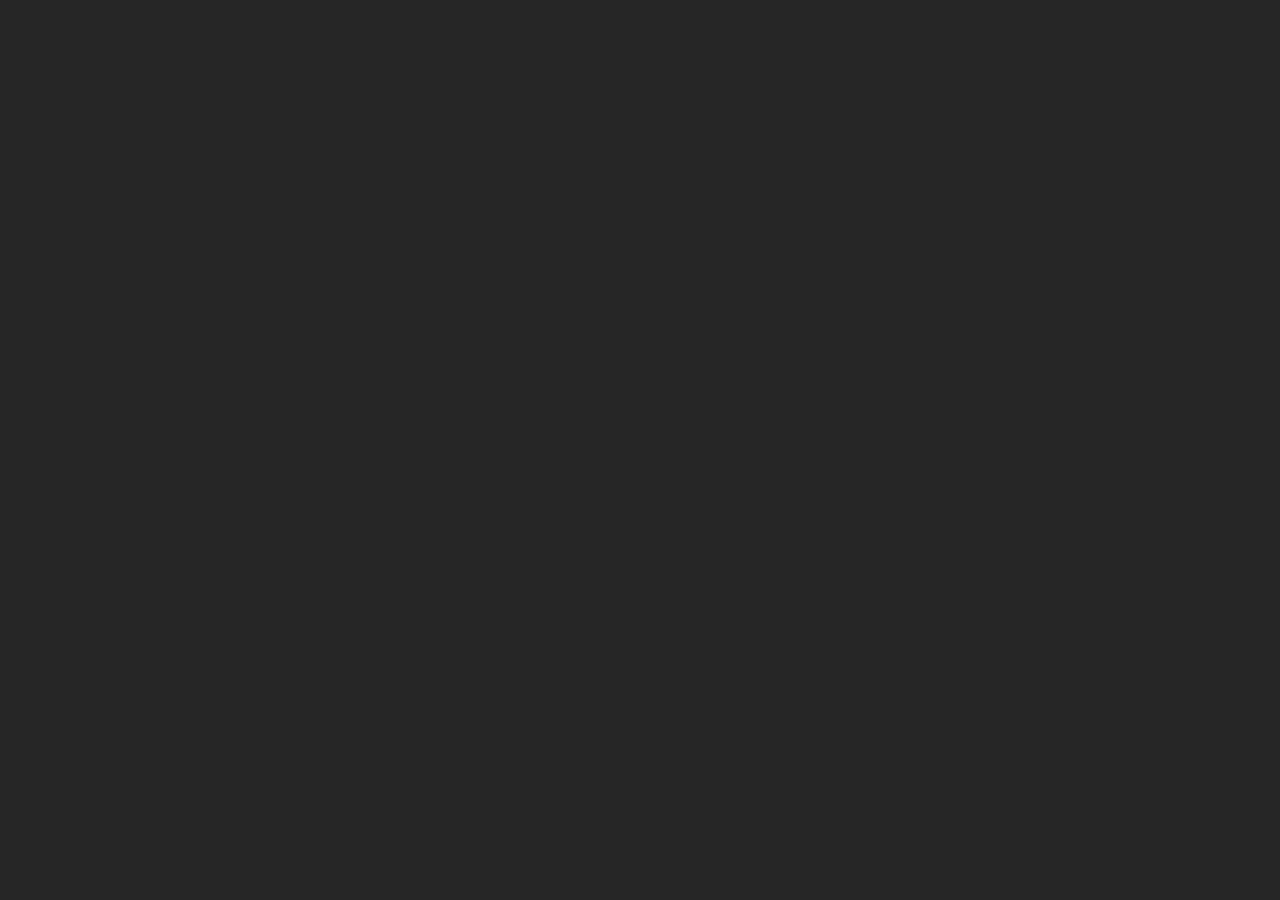
==== commit 72f4494e: "publication page init commit" ====
--- a/about.html
+++ b/about.html
@@ -45,6 +45,8 @@
 <script src="js/libs/jquery.fitvids.js"></script>
 <script src="js/script.js"></script>
 
+<script src="//platform.linkedin.com/in.js" type="text/javascript"></script>
+
 </head>
 <body>
 
@@ -68,7 +70,7 @@
 			<ul>
 				<li><a href="index.html" >Home</a></li>
 				<li><a href="projects.html">Projects</a></li>							
-				<!--<li><a href="publications.html">Publications</a></li>-->
+				<li><a href="publications.html">Publications</a></li>
 				<li><a href="about.html" style="color: rgb(255,255,255)">About</a></li>		
 				<!--<li><a href="http://wordpress.org" target="_blank">Blog</a></li>-->
 			</ul>
@@ -78,9 +80,20 @@
 	<!-- Header ends ============================================================================ -->
 	
 	<div class="seven columns"> 
+		<img src="./img/lissermann.JPG" width="400" alt="Dr. Roman Lissermann" />
+	
+		<a href="http://de.linkedin.com/pub/roman-lissermann/66/3a7/918">  
+          <img src="https://static.licdn.com/scds/common/u/img/webpromo/btn_myprofile_160x33.png" width="160" height="33" border="0" alt="View Roman Lissermann's profile on LinkedIn">
+	    </a>
+	    
+	    
+	</div>
+	
+	<div class="nine columns"> 
 				<h4>News</h4>
 				
 				<ul class="linedList">
+					<li>Starting a new job as an IT Auditor at Deutsche Bank. Starting date is Jan. 2015).</li>
 					<li>Finished my PhD. Here is a link to my thesis: <a href="http://tuprints.ulb.tu-darmstadt.de/4167/">Novel Devices and Interaction Concepts for Fluid Collaboration</a></li>
 					<li>Accepted full paper at OzCHI 2014: <a href="https://www.tk.informatik.tu-darmstadt.de/de/publications/details/?no_cache=1&tx_bibtex_pi1%5Bpub_id%5D=TUD-CS-2014-0916">EarPut: Augmenting Ear-worn Devices for Ear-based Interaction</a></li>
 					<li>Accepted  Springer publication: <a href="http://link.springer.com/article/10.1007/s00287-014-0799-z?sa_campaign=email/event/articleAuthor/onlineFirst">Immersive Tabletop: der digitale Tisch als Tisch</a></li>
@@ -90,24 +103,10 @@
 	      					<li>(WiP) <a href="http://www.tk.informatik.tu-darmstadt.de/de/research/tangible-interaction/CollaborativeTV/">Interaction Techniques for Co-located Collaborative TV.</a></li>
     	  					<li>(Workshop Demo) <a href="www.tk.informatik.tu-darmstadt.de/de/research/tangible-interaction/earput/">EarPut: Augmenting Behind-the-Ear Devices for Mobile Interaction.</a></li>
 	   				  </ul>
-	 	  			<li>I got accepted for a summer internship <br/> at Yahoo! Research. </li>
-					<li>CHI '13: Two WiP papers and one Interactivity got accepted.</li>
+	 	  			<li>I got accepted for a summer internship <br/> at Yahoo! Research. </li> 
 				</ul>
-	
-	</div>
-	
-	<div class="seven columns"> 
-		<img src="./img/lissermann.jpg" width="400" alt="Dr. Roman Lissermann" />
-	
-	</div>
-	
-	
-	
-	
-	<div class="two columns"> </div>
-	
-	<div class="seven columns"> 
-			<h4>Conferences & Travel</h4>					
+				
+				<h4>Conferences & Travel</h4>					
 			<ul class="linedList">
 				<li>04/2014, CHI 2014</li>
 				<li>06/2013 - 10/2013, Yahoo Inc., Sunnyvale, USA</li>
@@ -116,10 +115,15 @@
 				<li>03/2013, IUI 2013 (<a href="http://www.smart-objects.org">Workshop</a>)</li>
 				<li>11/2012, ACM MM 2012 (<a href="http://dl.acm.org/citation.cfm?id=2393347.2393372&coll=DL&dl=ACM">Paper</a>)</li>
 				<li>05/2012, CHI 2012 (<a href="http://dl.acm.org/citation.cfm?id=2223656.2223839">WiP</a>)</li>
-			</ul>		
-					
-	</div> 
+			</ul>
 	
+				
+	</div>
+	
+	
+	
+	
+
 	
 	
 	
--- a/css/base.css
+++ b/css/base.css
@@ -1620,4 +1620,11 @@
   @page { margin: 0.5cm; }
   p, h2, h3 { orphans: 3; widows: 3; }
   h2, h3 { page-break-after: avoid; }
+}
+
+.break { 
+    background: #FFFFFF;
+    height: 1px;
+    margin: 2px 0 2px 0;
+    width: 100%;
 }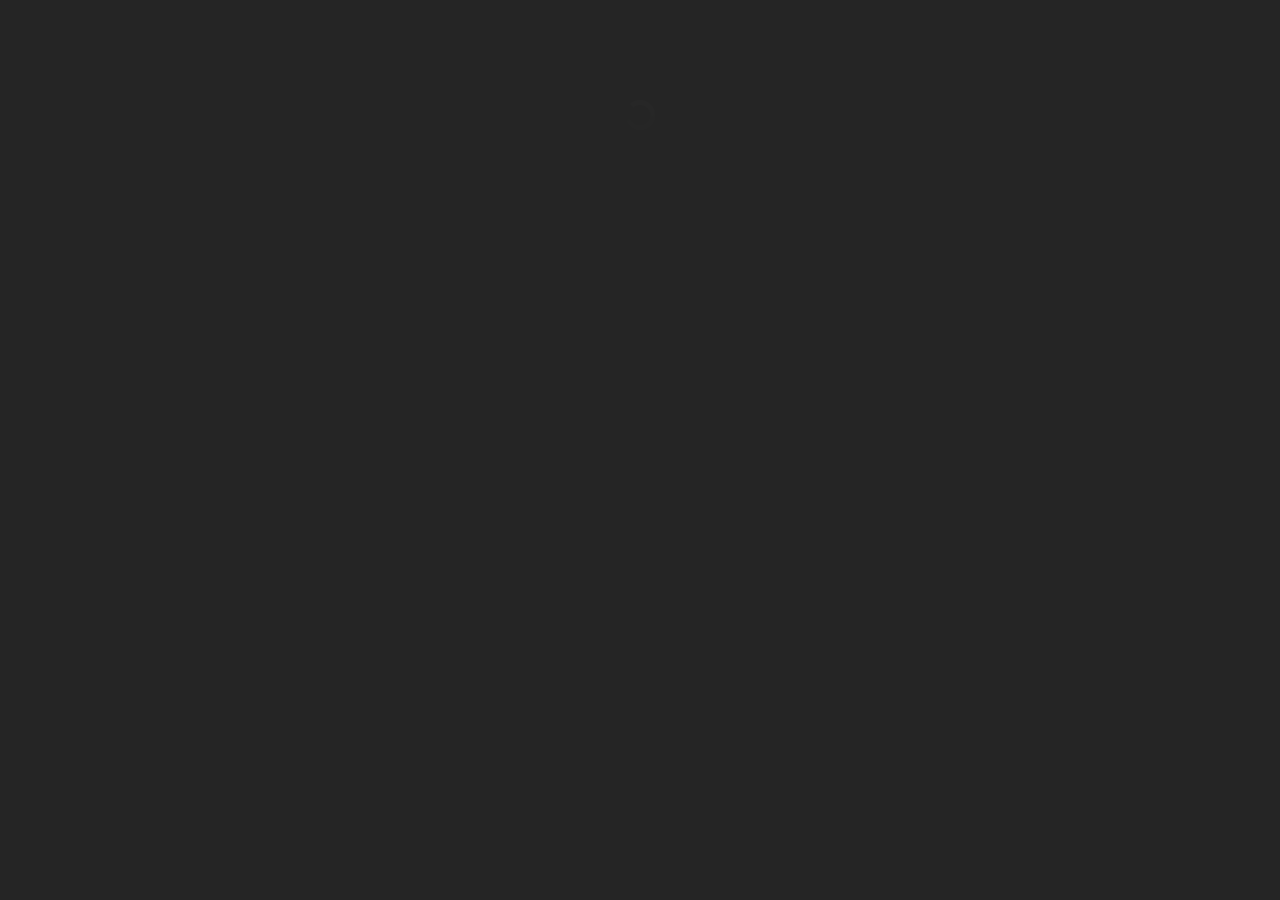
==== commit 3ae90d43: "about fix" ====
--- a/about.html
+++ b/about.html
@@ -93,7 +93,7 @@
 				<h4>News</h4>
 				
 				<ul class="linedList">
-					<li>Starting a new job as an IT Auditor at Deutsche Bank. Starting date is Jan. 2015).</li>
+					<li>Starting a new job as an IT Auditor at Deutsche Bank. Starting date is Jan. 2015.</li>
 					<li>Finished my PhD. Here is a link to my thesis: <a href="http://tuprints.ulb.tu-darmstadt.de/4167/">Novel Devices and Interaction Concepts for Fluid Collaboration</a></li>
 					<li>Accepted full paper at OzCHI 2014: <a href="https://www.tk.informatik.tu-darmstadt.de/de/publications/details/?no_cache=1&tx_bibtex_pi1%5Bpub_id%5D=TUD-CS-2014-0916">EarPut: Augmenting Ear-worn Devices for Ear-based Interaction</a></li>
 					<li>Accepted  Springer publication: <a href="http://link.springer.com/article/10.1007/s00287-014-0799-z?sa_campaign=email/event/articleAuthor/onlineFirst">Immersive Tabletop: der digitale Tisch als Tisch</a></li>
